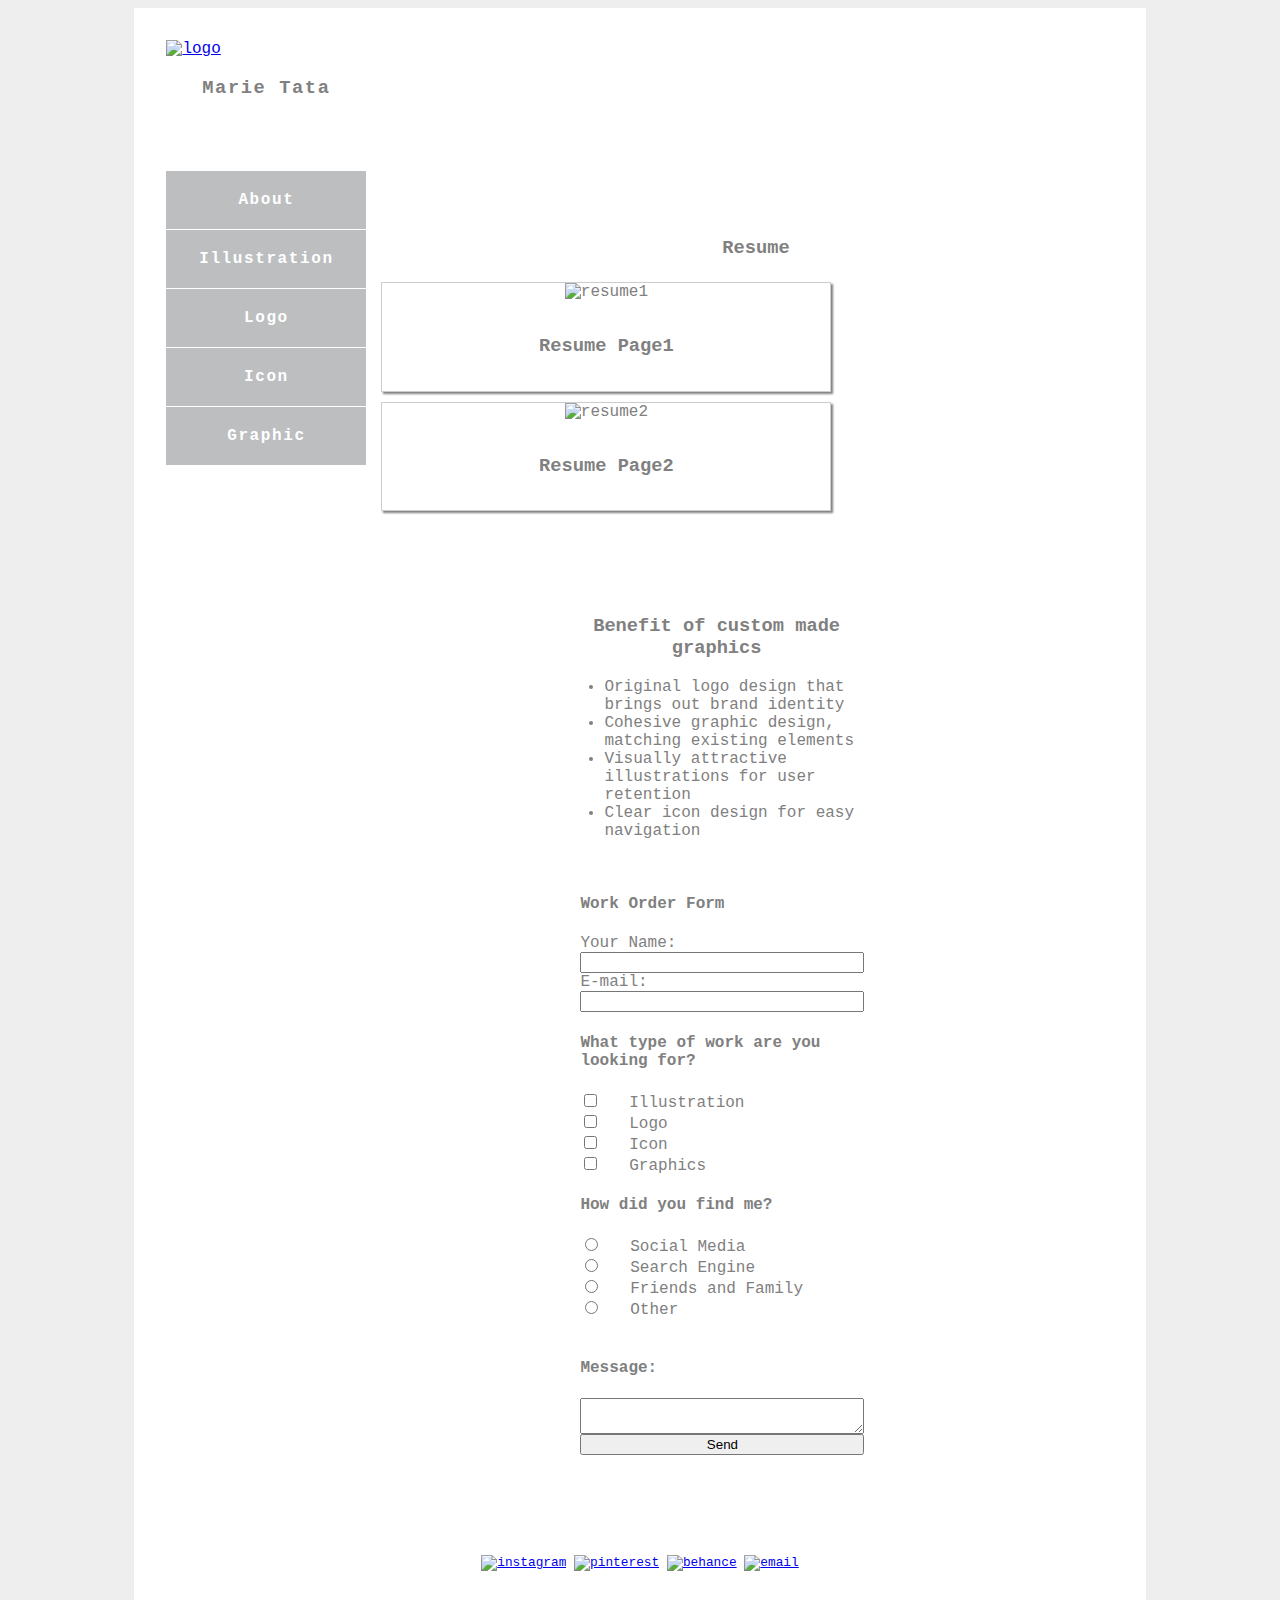
==== about.html @ fb291fda "Update about.html" ====
<!DOCTYPE html>
<html xmlns="http://www.w3.org/1999/xhtml" lang="en" xml:lang="en">
<head>
<title>about me</title>
<meta charset="utf-8" />
<meta name="viewport" content="width=device-width, initial-scale=1.0" />
<meta name="description" content="Graphic design portfolio and order form for logo, icon, and illustration by Marie Tata" /> 
<link href="portfolio.css" rel="stylesheet" />
</head>
<body>
<div id="wrapper">
<div class="sidebar">
<header><a href="index.html">
	<img src="image/logo.png" alt="logo" style="width:200px;height:200px;" /></a>
</header>
<nav>
	<ul>
		<li><h3>Marie Tata</h3><br /><br /><br /></li>
		<li><a href="about.html">About</a></li>
		<li><a href="illust.html">Illustration</a></li>
		<li><a href="logo.html">Logo</a></li>
		<li><a href="icon.html">Icon</a></li>
		<li><a href="graphic.html">Graphic</a></li>
	</ul> 
</nav>
</div>

<main>
<div> 
	<h3>Resume</h3>
	<div class="gallery">
		<img src="image/resume1.png" alt="resume1" width="600" height="400" />
		
		<div class="desc"><h3>Resume Page1</h3></div>
	</div>
		<div class="gallery">
		<img src="image/resume2.png" alt="resume2" width="600" height="400" />
		
		<div class="desc"><h3>Resume Page2</h3></div>
	</div>
</div>
</main>
<div class="formbox">
<div> 
	<h3>Benefit of custom made graphics</h3>
	<ul>
		<li>Original logo design that brings out brand identity</li>
		<li>Cohesive graphic design, matching existing elements</li>
		<li>Visually attractive illustrations for user retention</li>
		<li>Clear icon design for easy navigation</li>
	</ul><br />
</div>
<div>

	 <form method="get" action="mailto:sales@companyname.com">
    <h4>Work Order Form</h4>
	 <label for="myName">Your Name: </label>
	 <input type="text" id="myName" name="myName" required />
     <label for="myEmail">E-mail: </label>
	 <input type="email" id="myEmail" name="myEmail" required />
     <h4>What type of work are you looking for?</h4>
     <div>
	 <input type="checkbox" id="illustration" name="work" value="Illustration" />
  	 <label for="illustration">Illustration</label> <br />
     <input type="checkbox" id="logo" name="work" value="logo" />
  	 <label for="logo">Logo</label> <br /> 
	<input type="checkbox" id="icon" name="work" value="Icon" />
  	 <label for="icon">Icon</label> <br />
     <input type="checkbox" id="graphics" name="work" value="graphics" />
  	 <label for="graphics">Graphics</label> <br />   
     </div>
	 
     <h4>How did you find me?</h4>
	 <div class="rbutton">
	<input type="radio" id="social" name="refer" value="Social Media" />
  	 <label for="social">Social Media</label> <br />
	<input type="radio" id="websearch" name="refer" value="Search Engine" />
  	 <label for="websearch">Search Engine</label> <br />
	<input type="radio" id="friends" name="refer" value="Friends and Family" />
  	 <label for="friends">Friends and Family</label> <br />
	<input type="radio" id="other" name="refer" value="Other" />
  	 <label for="other">Other</label> <br />
  	  <br />  
     </div>
	 
     <h4>Message:</h4>
	 <textarea id="myComments" name="myComments" rows="2" cols="20" required></textarea>
     <input type="submit" value="Send" id="mySubmit" />
</form>
</div>
</div>

<footer>
		<a href="https://www.instagram.com/marie_tata_s/">
		<img src="image/insta.png" alt="instagram" style="width:80px;height:80px;" /></a>
		<a href="https://pin.it/7LvcfBj">
		<img src="image/pin.png" alt="pinterest" style="width:80px;height:80px;" /></a>
		<a href="https://www.behance.net/marietata1">
		<img src="https://github.com/marietata/mtata/blob/main/Image/be.png?raw=true" alt="behance" style="width:80px;height:80px;" /></a>
		<a href="mailto:marietata18.jp@gmail.com">
		<img src="image/email.png" alt="email" style="width:80px;height:80px;" /></a>
	
</footer>
</div>
</body>
</html>
---- portfolio.css ----
* { box-sizing: border-box; }
body { background-color: #eeeeee;
       font-family: Monospace, Arial, sans-serif; }
#wrapper { margin: 0 auto;
           width: 80%;
           min-width: 960px; max-width: 1200px;
           background-color: #FFFFFF;
           color: #808080; 
}	   
header { background-color: #FFFFFF;
         color: #808080;
}
nav { float: left;
      width: 200px;
      font-weight: bold;
      letter-spacing: 0.1em;
}
nav ul { list-style-type: none; margin: 0; padding: 0; text-align: center;}
nav a { text-decoration: none;
        text-align: center;
		padding: 20px;
        display: block;
        background-color: #bcbec0;
        border-bottom: 1px solid #FFFFFF; 
}
nav a:link { color: #FFF; }
nav a:visited { color: #EAEAEA;}
nav a:hover { color: #bcbec0;
              background-color: #EAEAEA; }
main { text-align:center;
	   background-color: #FFFFFF;
       color: #808080;
       padding: 10px 10px;
       overflow: auto; 
       display: block; 
}
footer { font-size: 80%;
         text-align: center;
         padding: 30px;
		 color:#808080;
        background-color: #FFFFFF;
         clear: both;
}
h3{ text-align:center;
}	
div.gallery {
  margin: 5px;
  border: 1px solid #ccc;
  float: left;
  width: 450px;
  box-shadow:2px 2px 2px;
}
div.gallery img {
  width: 100%;
  height: auto;
}
div.desc {
  padding: 15px;
  text-align: center;
}
img {width: 100%;
}

.sidebar {
	height: 200px;
	width: 150px;
	padding-left:2em;
	padding-top:2em;
}
form { display: flex;
         flex-direction: column;
         padding-left: 1em; width: 300px; 
		 text-align:left;
}

.formbox {
  width : 40%;
  padding: 50px;
  margin: 20px;
  clear: both;
  position:relative;
  left:360px;
}
@media (max-width: 768px) {
.sidebar {width: 100%;
			text-align: left;
	}	
header	{	height: 200px;				
			margin-left:7em;
}

#wrapper {	width:65%;
			min-width: 500px;
}
h3	{ 	font-size: 100%;
		text-align: center;
}
	nav { width: 90%;
		text-align: center;
		padding-left: 0px;
}
main { width: 100%;
		text-align: center;
}
footer	{	
			text-align: center;
			
}

form { width: 100%;
		      
			  
}
label { text-align: left; }

.formbox {position:relative;
          left:0;
		  width: 100%;
}
	

}
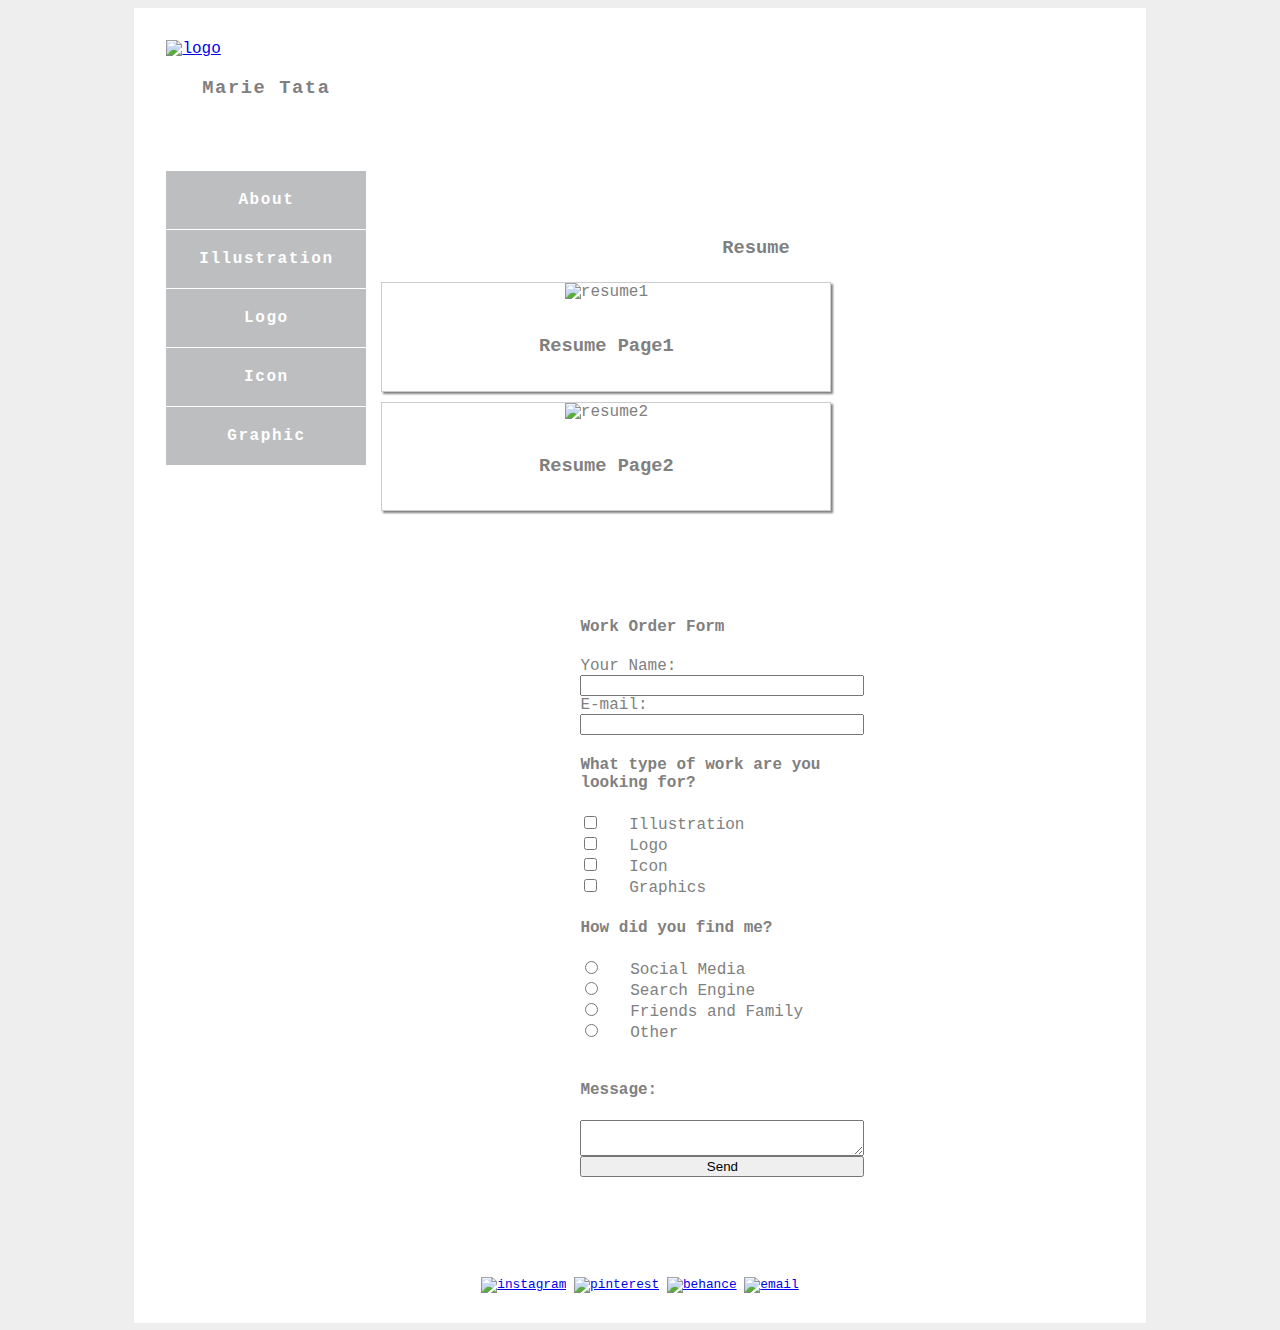
==== commit 42c1d15f: "Update about.html" ====
--- a/about.html
+++ b/about.html
@@ -11,7 +11,7 @@
 <div id="wrapper">
 <div class="sidebar">
 <header><a href="index.html">
-	<img src="image/logo.png" alt="logo" style="width:200px;height:200px;" /></a>
+	<img src="https://github.com/marietata/mtata/blob/main/Image/logo.png?raw=true" alt="logo" style="width:200px;height:200px;" /></a>
 </header>
 <nav>
 	<ul>
@@ -29,27 +29,19 @@
 <div> 
 	<h3>Resume</h3>
 	<div class="gallery">
-		<img src="image/resume1.png" alt="resume1" width="600" height="400" />
+		<img src="https://github.com/marietata/mtata/blob/main/Image/resume1.png?raw=true" alt="resume1" width="600" height="400" />
 		
 		<div class="desc"><h3>Resume Page1</h3></div>
 	</div>
 		<div class="gallery">
-		<img src="image/resume2.png" alt="resume2" width="600" height="400" />
+		<img src="https://github.com/marietata/mtata/blob/main/Image/resume2.png?raw=true" alt="resume2" width="600" height="400" />
 		
 		<div class="desc"><h3>Resume Page2</h3></div>
 	</div>
 </div>
 </main>
 <div class="formbox">
-<div> 
-	<h3>Benefit of custom made graphics</h3>
-	<ul>
-		<li>Original logo design that brings out brand identity</li>
-		<li>Cohesive graphic design, matching existing elements</li>
-		<li>Visually attractive illustrations for user retention</li>
-		<li>Clear icon design for easy navigation</li>
-	</ul><br />
-</div>
+
 <div>
 
 	 <form method="get" action="mailto:sales@companyname.com">
@@ -92,13 +84,13 @@
 
 <footer>
 		<a href="https://www.instagram.com/marie_tata_s/">
-		<img src="image/insta.png" alt="instagram" style="width:80px;height:80px;" /></a>
+		<img src="https://github.com/marietata/mtata/blob/main/Image/insta.png?raw=true" alt="instagram" style="width:80px;height:80px;" /></a>
 		<a href="https://pin.it/7LvcfBj">
-		<img src="image/pin.png" alt="pinterest" style="width:80px;height:80px;" /></a>
+		<img src="https://github.com/marietata/mtata/blob/main/Image/pin.png?raw=true" alt="pinterest" style="width:80px;height:80px;" /></a>
 		<a href="https://www.behance.net/marietata1">
 		<img src="https://github.com/marietata/mtata/blob/main/Image/be.png?raw=true" alt="behance" style="width:80px;height:80px;" /></a>
 		<a href="mailto:marietata18.jp@gmail.com">
-		<img src="image/email.png" alt="email" style="width:80px;height:80px;" /></a>
+		<img src="https://github.com/marietata/mtata/blob/main/Image/email.png?raw=true" alt="email" style="width:80px;height:80px;" /></a>
 	
 </footer>
 </div>
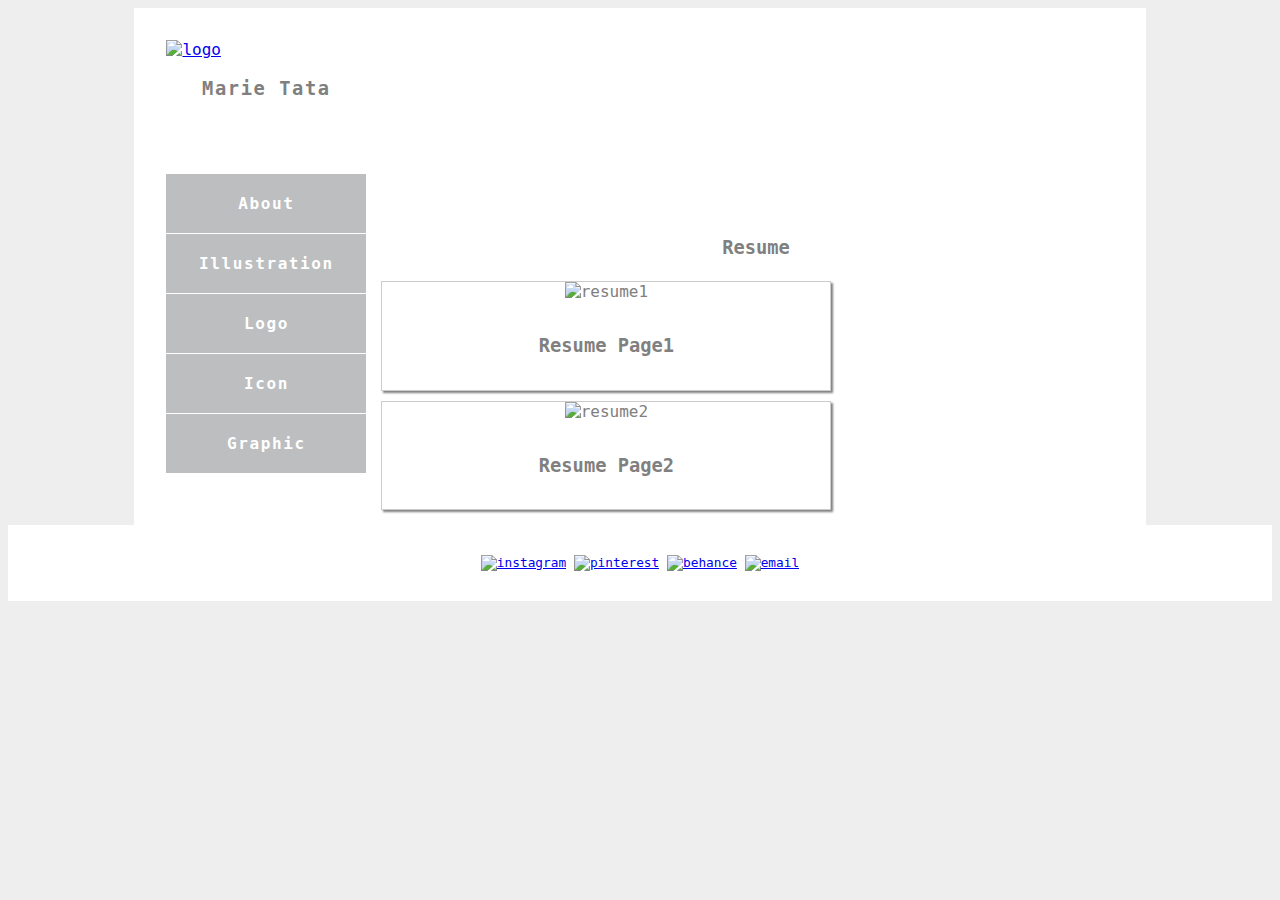
==== commit 9f1494f7: "Update about.html" ====
--- a/about.html
+++ b/about.html
@@ -40,46 +40,8 @@
 	</div>
 </div>
 </main>
-<div class="formbox">
 
-<div>
 
-	 <form method="get" action="mailto:sales@companyname.com">
-    <h4>Work Order Form</h4>
-	 <label for="myName">Your Name: </label>
-	 <input type="text" id="myName" name="myName" required />
-     <label for="myEmail">E-mail: </label>
-	 <input type="email" id="myEmail" name="myEmail" required />
-     <h4>What type of work are you looking for?</h4>
-     <div>
-	 <input type="checkbox" id="illustration" name="work" value="Illustration" />
-  	 <label for="illustration">Illustration</label> <br />
-     <input type="checkbox" id="logo" name="work" value="logo" />
-  	 <label for="logo">Logo</label> <br /> 
-	<input type="checkbox" id="icon" name="work" value="Icon" />
-  	 <label for="icon">Icon</label> <br />
-     <input type="checkbox" id="graphics" name="work" value="graphics" />
-  	 <label for="graphics">Graphics</label> <br />   
-     </div>
-	 
-     <h4>How did you find me?</h4>
-	 <div class="rbutton">
-	<input type="radio" id="social" name="refer" value="Social Media" />
-  	 <label for="social">Social Media</label> <br />
-	<input type="radio" id="websearch" name="refer" value="Search Engine" />
-  	 <label for="websearch">Search Engine</label> <br />
-	<input type="radio" id="friends" name="refer" value="Friends and Family" />
-  	 <label for="friends">Friends and Family</label> <br />
-	<input type="radio" id="other" name="refer" value="Other" />
-  	 <label for="other">Other</label> <br />
-  	  <br />  
-     </div>
-	 
-     <h4>Message:</h4>
-	 <textarea id="myComments" name="myComments" rows="2" cols="20" required></textarea>
-     <input type="submit" value="Send" id="mySubmit" />
-</form>
-</div>
 </div>
 
 <footer>
